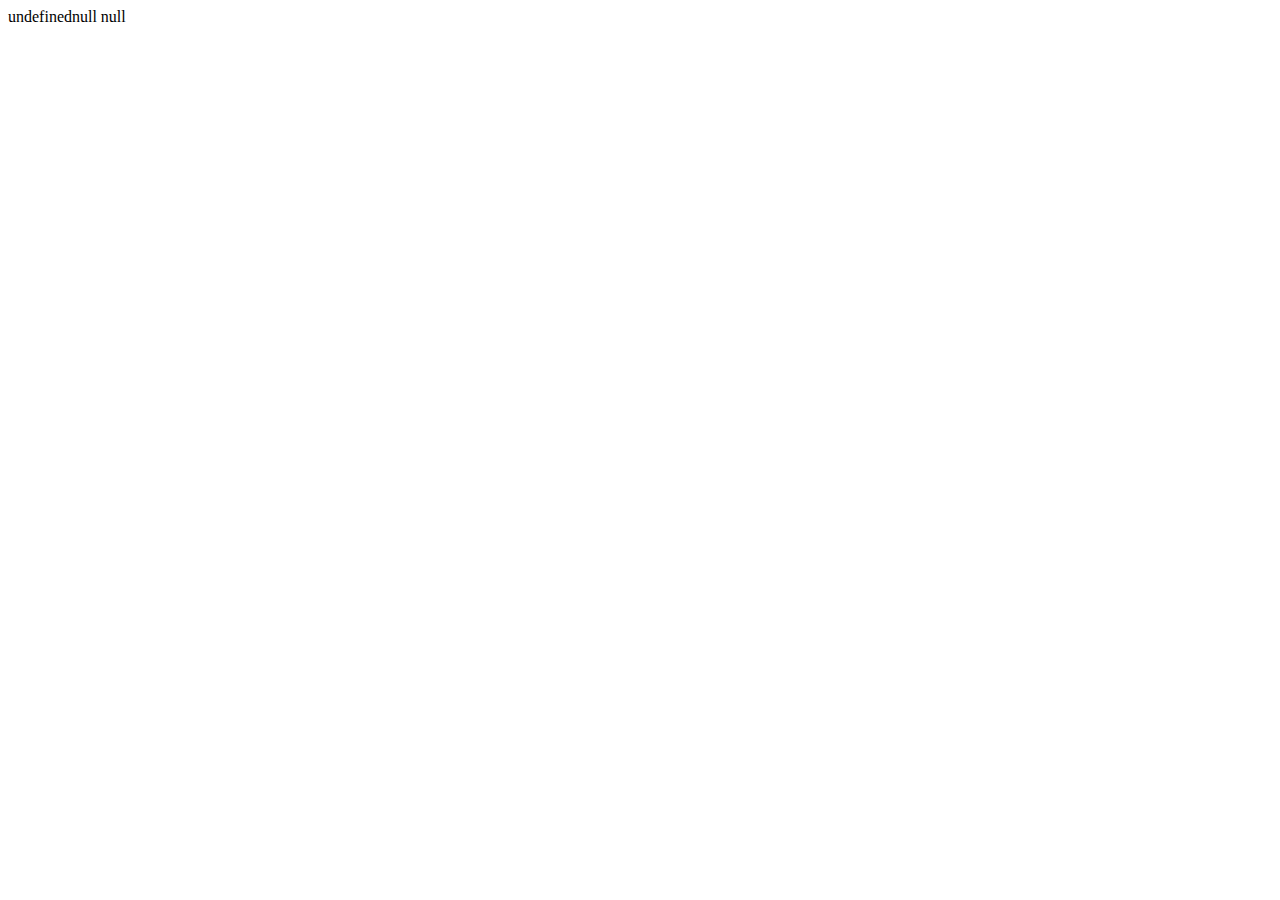
==== merci.html @ b24d6b2c "Préparation des démos pour la solution." ====
<html lang="fr">
  <head>
    <meta charset="UTF-8">
    <title>Feuille de style</title>
    <link rel="stylesheet" type="text/css" href="style.css"/>
    <script src="script2.js"></script>
  </head>
  <body onload="afficher()">
    <header>
      <h1>Commander un panier de fruits</h1>
    </header>
    <main class="bigText center">
      <p>Merci de faire affaire avec nous !</p>
    </main>
  </body>
</html>
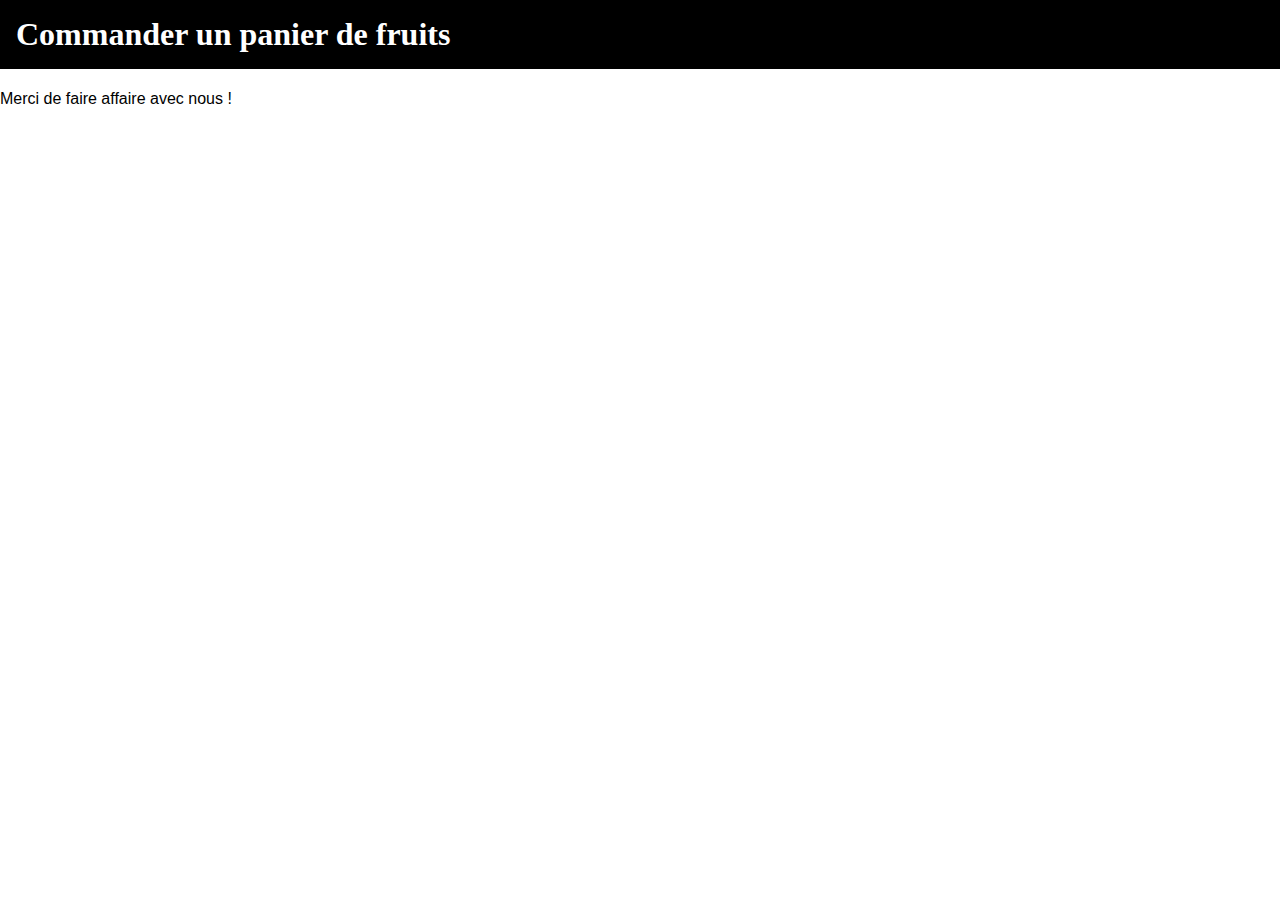
==== commit 31ce45cb: "Solution complète avec validation, css sur les messages d'erreurs, gestion du panier global et envoi" ====
--- a/merci.html
+++ b/merci.html
@@ -11,6 +11,7 @@
     </header>
     <main class="bigText center">
       <p>Merci de faire affaire avec nous !</p>
+      <p id="panier"></p>
     </main>
   </body>
 </html>--- a/style.css
+++ b/style.css
@@ -0,0 +1,64 @@
+/*---------------------------------------------------------------
+Zones principales de la page
+-----------------------------------------------------------------*/
+body {
+	margin : 0;
+}
+
+/*---------------------------------------------------------------
+Typographie et style des entêtes
+-----------------------------------------------------------------*/
+body {
+	font-family: sans-serif;
+}
+
+h1 {
+	font-family: Abalone,Broadway,"Lucida Handwriting", cursive;
+	background-color: #000000;
+	color : white;
+	margin-top : 0;
+	padding : 0.5em;
+}
+
+/* Traitement des erreurs dans le formulaire
+-----------------------------------------------------------------*/
+.error{
+	border : 1px solid darkred;
+	background-color : rgba(139,0,0,0.1);
+	color : darkred;
+	padding : 1em;
+	margin-bottom : 3em;
+	width : 90%;
+}
+
+/*---------------------------------------------------------------
+Tableaux
+-----------------------------------------------------------------*/
+table {
+	border-collapse : collapse;
+	margin-bottom : 1em;
+}
+
+thead th, tbody td {
+	border-bottom : 1px solid black;
+	padding : 1em;
+}
+tfoot * {
+	padding : 1em;
+}
+
+.total {
+	text-align : right;
+}
+#total {
+	vertical-align: middle;
+}
+
+.invisible{
+	display: none;
+}
+
+.errorFruit{
+	background-color : rgba(139,0,0,0.1);
+	color : darkred;
+}
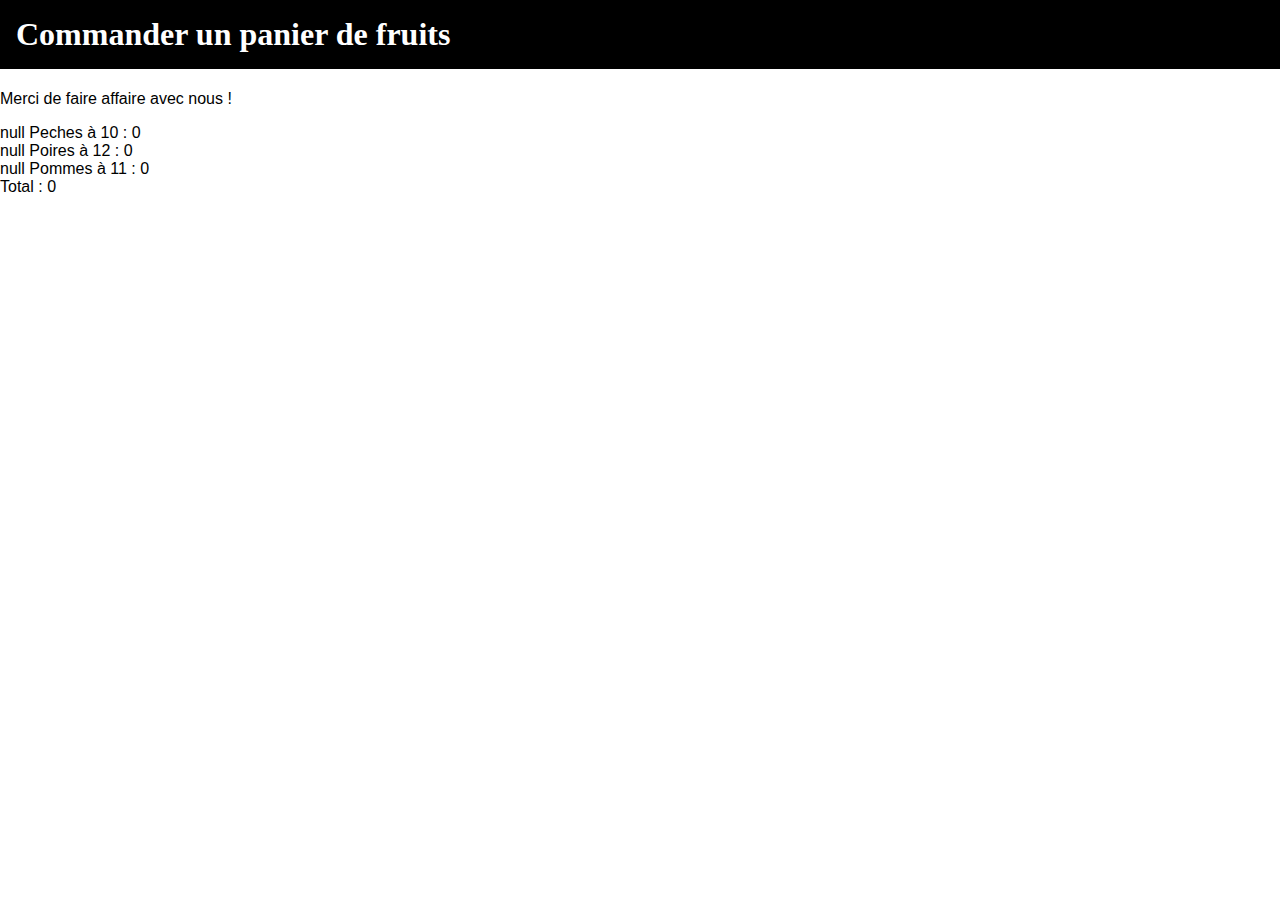
==== commit 4f1ad8e9: "V. H24 Solution avec 2 classes dans des fichiers séparé, envoi des données dans l'URL et création de" ====
--- a/merci.html
+++ b/merci.html
@@ -3,6 +3,8 @@
     <meta charset="UTF-8">
     <title>Feuille de style</title>
     <link rel="stylesheet" type="text/css" href="style.css"/>
+    <script src="Fruit.js"></script>
+    <script src="Panier.js"></script>
     <script src="script2.js"></script>
   </head>
   <body onload="afficher()">
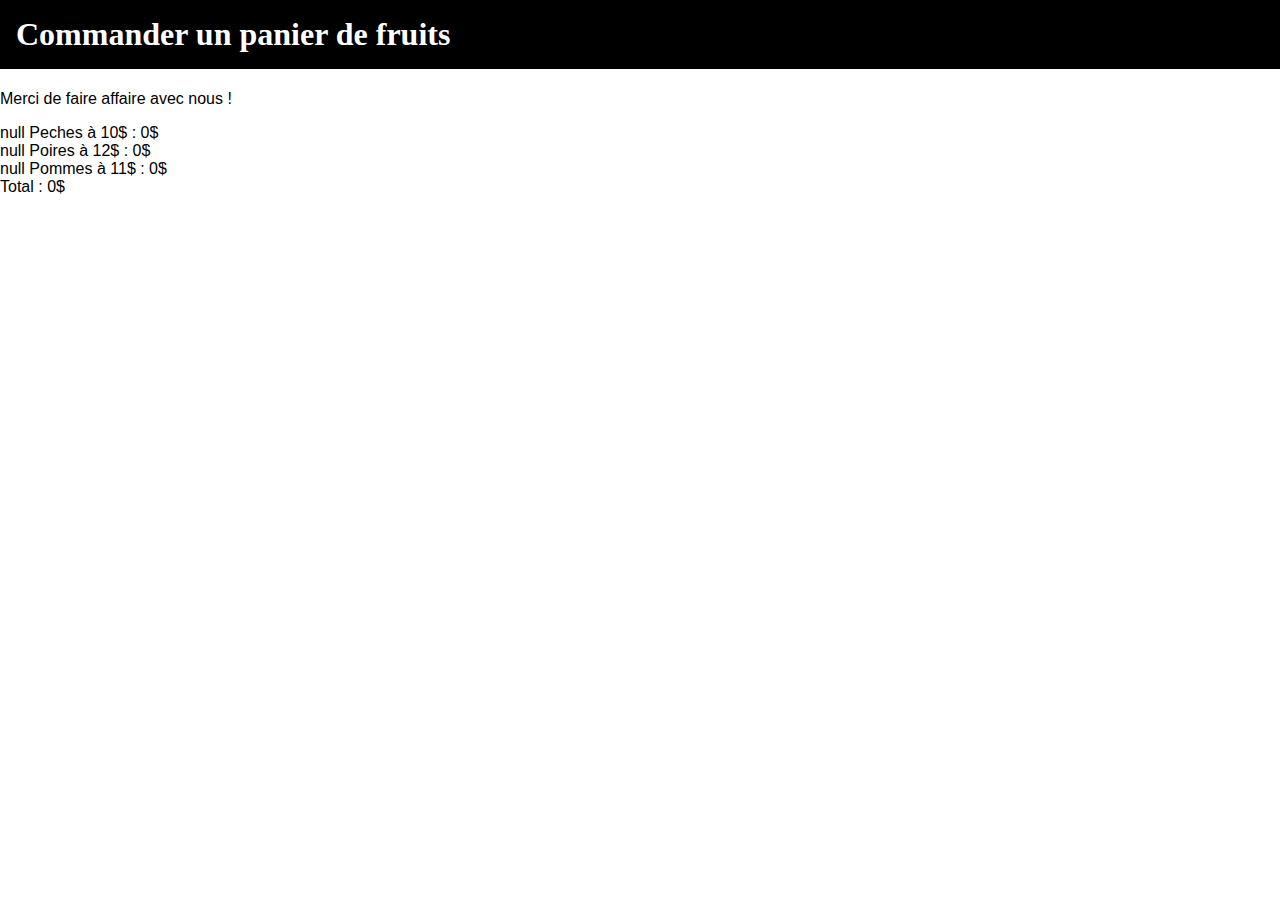
==== commit 8256d72d: "V.2 H24 Solution avec 2 classes dans des fichiers séparé, envoi des données dans l'URL et création d" ====
--- a/merci.html
+++ b/merci.html
@@ -5,9 +5,9 @@
     <link rel="stylesheet" type="text/css" href="style.css"/>
     <script src="Fruit.js"></script>
     <script src="Panier.js"></script>
-    <script src="script2.js"></script>
+    <script src="script2.js" defer></script>
   </head>
-  <body onload="afficher()">
+  <body>
     <header>
       <h1>Commander un panier de fruits</h1>
     </header>
